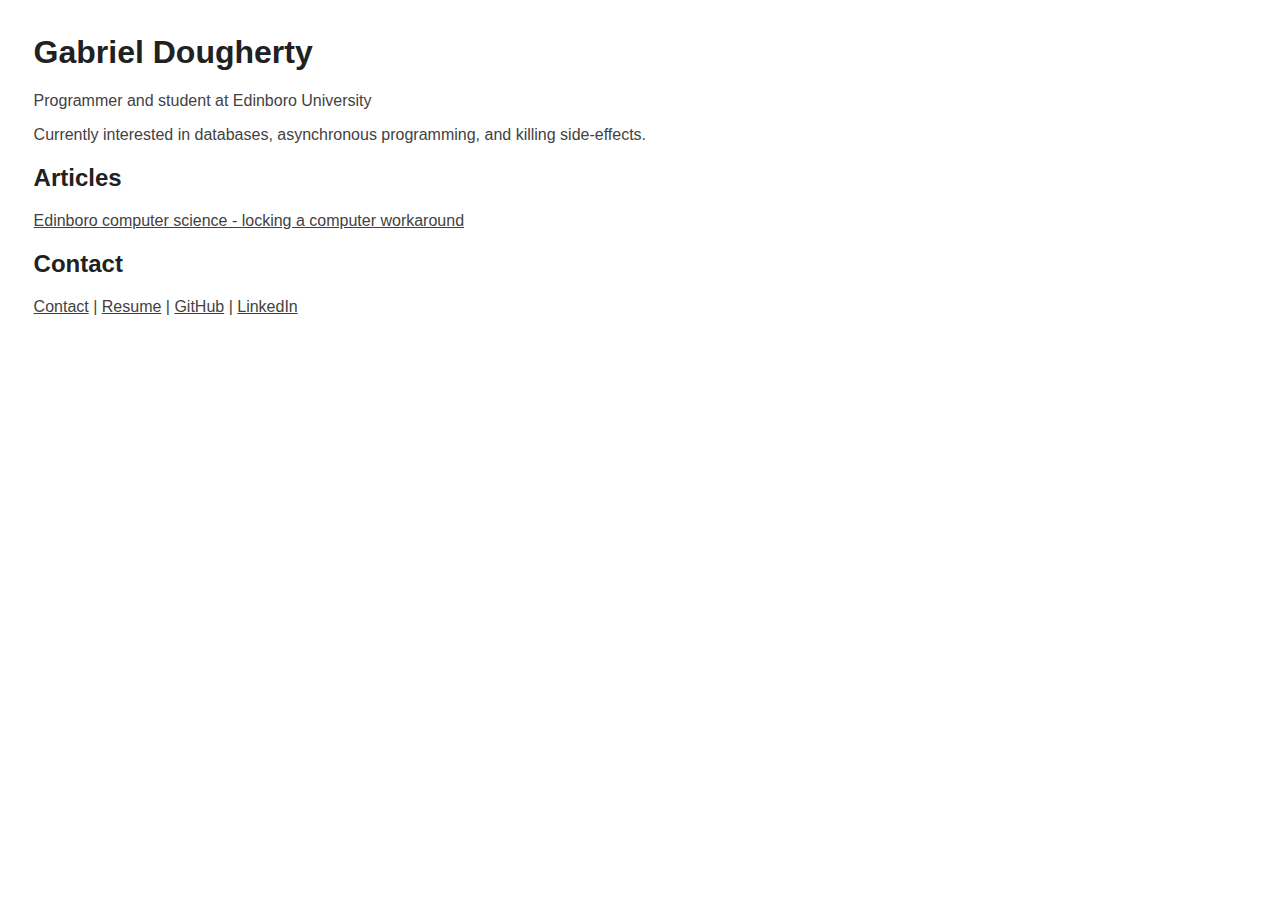
==== index.html @ 9f4837f8 "Initial Commit" ====
<!DOCTYPE html/>
<html>
<head>
	<title>Gabriel Dougherty</title>
	<link rel="stylesheet" href="styles.css">
</head>

<body>
	<h1>Gabriel Dougherty</h1>
	<p>Programmer and student at Edinboro University</p>
	<p>Currently interested in databases, asynchronous programming, and killing side-effects.</p>
	<h2>Articles</h2>
	<a href="docs/locking-computer.html">Edinboro computer science - locking a computer workaround</a>
	<h2>Contact</h2>
	<p class="footer">
		<a href="mailto:contact@gabrieldougherty.com">Contact</a>
		|
		<a href="docs/Gabriel_Dougherty_Resume.pdf">Resume</a>
		|
		<a href="https://github.com/GabrielDougherty">GitHub</a>
		|
		<a href="https://www.linkedin.com/in/gabriel-dougherty">LinkedIn</a>
	</p>
</body>
</html>
---- styles.css ----
body {
  color: #424242;
  font-family: arial, helvetica, verdana;
  padding-left: 2%;
  padding-top: 2%;
}

h1, h2 {
  color: #212121;
}

a {
  color: #424242;
}

ul {
  list-style-type: square;
}

li {
  margin: 5px;
}
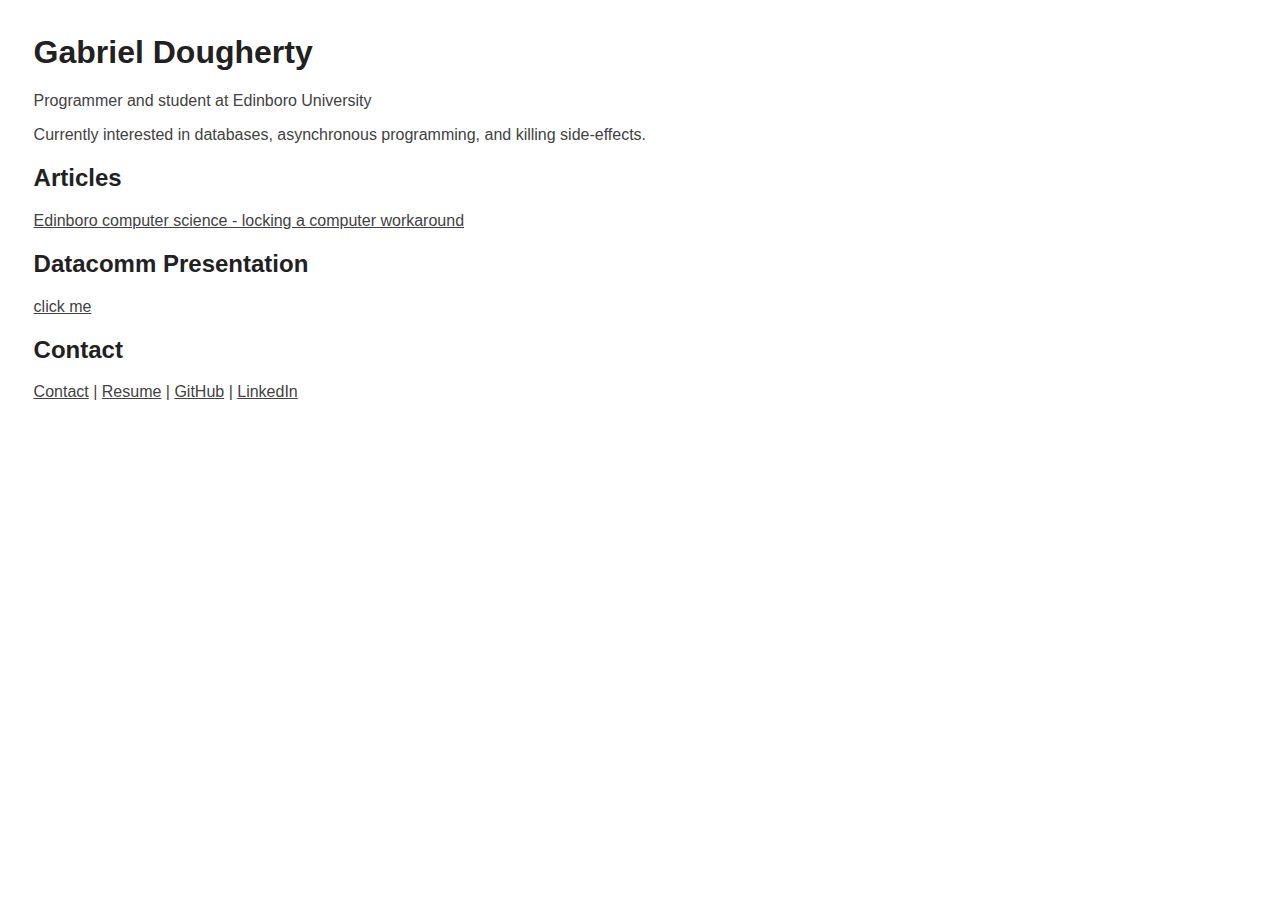
==== commit a3e1add1: "Add data comm link" ====
--- a/index.html
+++ b/index.html
@@ -11,6 +11,8 @@
 	<p>Currently interested in databases, asynchronous programming, and killing side-effects.</p>
 	<h2>Articles</h2>
 	<a href="docs/locking-computer.html">Edinboro computer science - locking a computer workaround</a>
+	<h2>Datacomm Presentation</h2>
+	<a href="http://signalr-app-datacomm.herokuapp.com/">click me</a>
 	<h2>Contact</h2>
 	<p class="footer">
 		<a href="mailto:contact@gabrieldougherty.com">Contact</a>
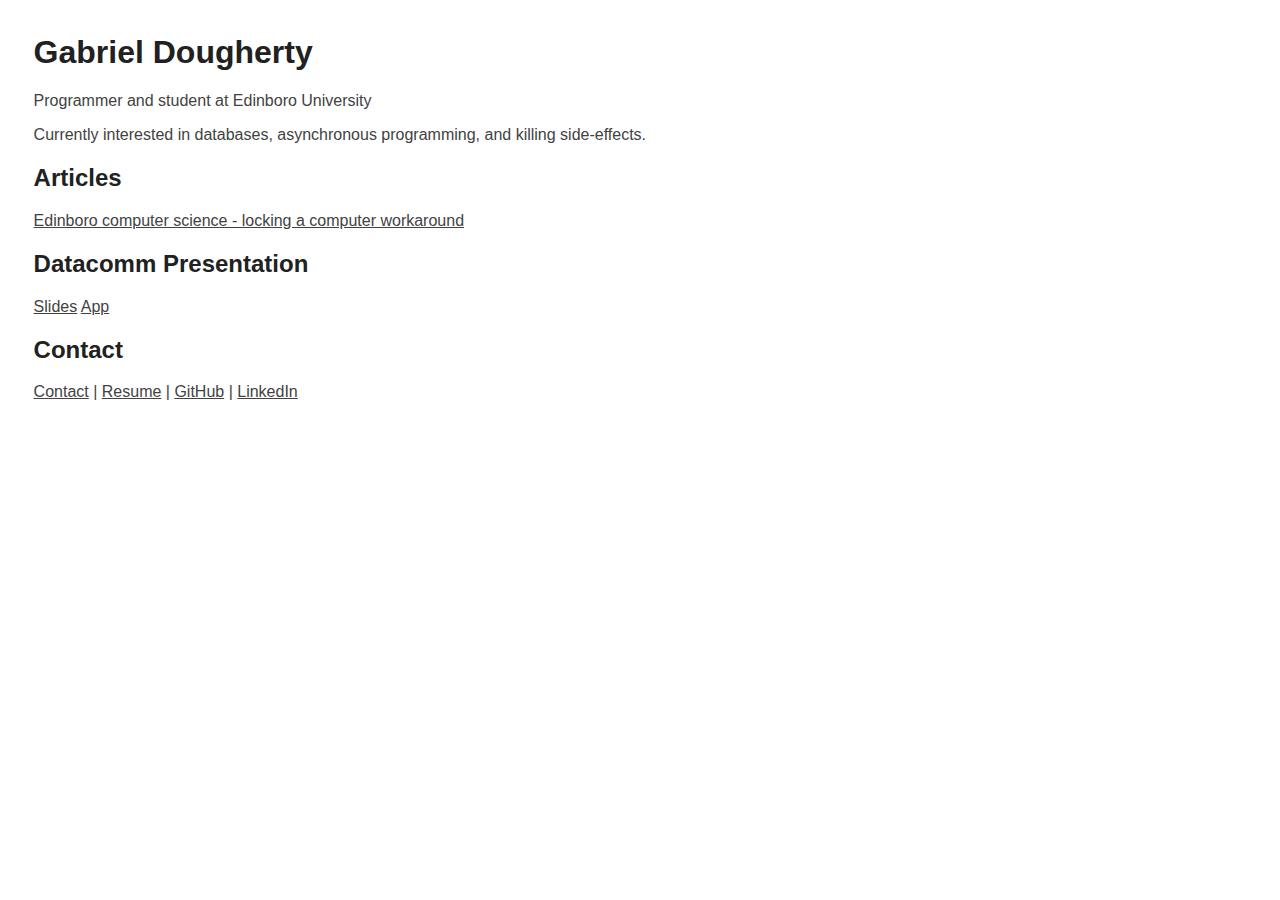
==== commit 08919016: "Add presentation slides" ====
--- a/index.html
+++ b/index.html
@@ -12,7 +12,8 @@
 	<h2>Articles</h2>
 	<a href="docs/locking-computer.html">Edinboro computer science - locking a computer workaround</a>
 	<h2>Datacomm Presentation</h2>
-	<a href="http://signalr-app-datacomm.herokuapp.com/">click me</a>
+	<a href="https://docs.google.com/presentation/d/1yiJpufxviivX1AjexMpkQCiyy8W4XzYft1YQJO9hCU8/edit?usp=sharing">Slides</a>
+	<a href="http://signalr-app-datacomm.herokuapp.com/">App</a>
 	<h2>Contact</h2>
 	<p class="footer">
 		<a href="mailto:contact@gabrieldougherty.com">Contact</a>
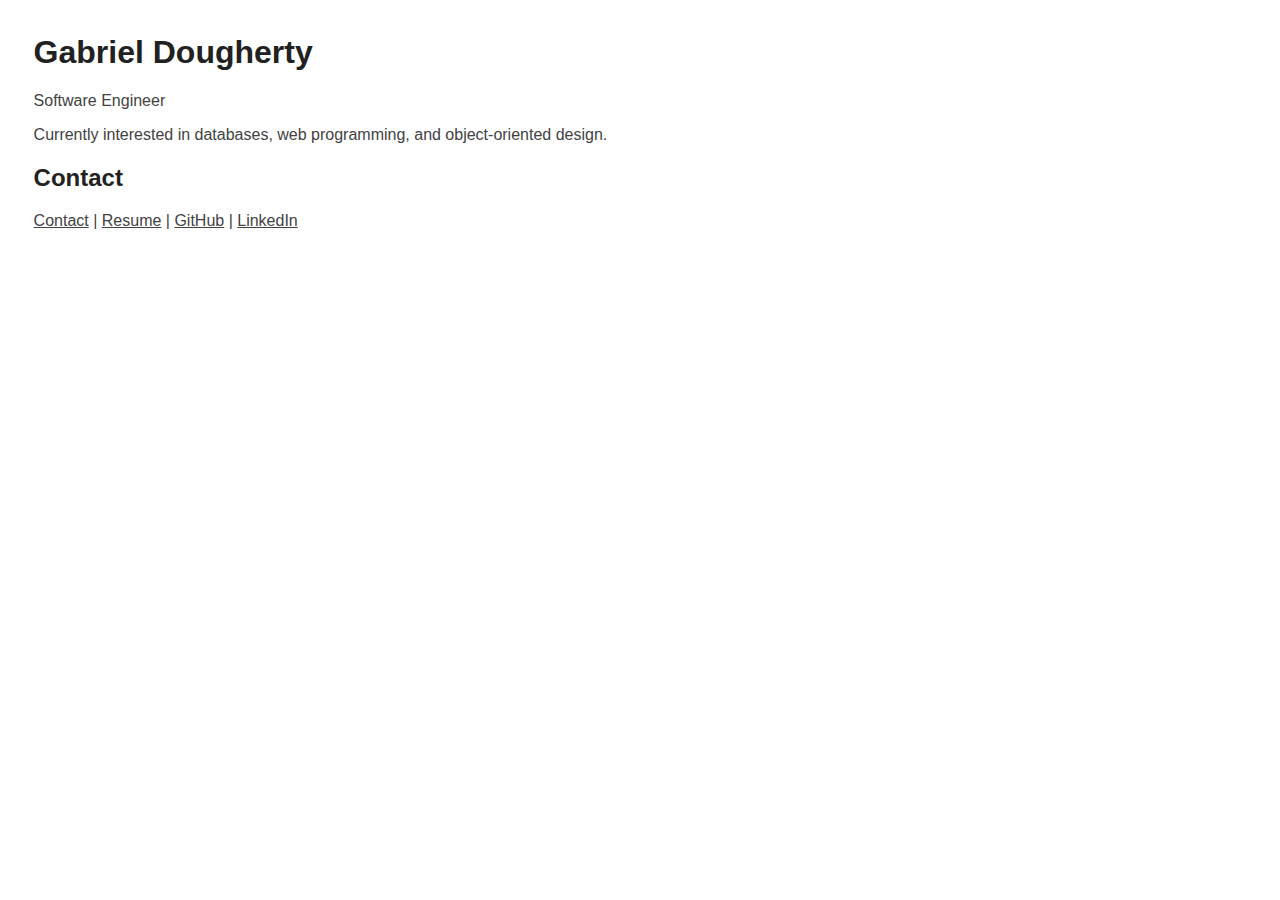
==== commit 48159984: "Quick update to website (I'm not in college any more)" ====
--- a/index.html
+++ b/index.html
@@ -7,13 +7,13 @@
 
 <body>
 	<h1>Gabriel Dougherty</h1>
-	<p>Programmer and student at Edinboro University</p>
-	<p>Currently interested in databases, asynchronous programming, and killing side-effects.</p>
-	<h2>Articles</h2>
-	<a href="docs/locking-computer.html">Edinboro computer science - locking a computer workaround</a>
-	<h2>Datacomm Presentation</h2>
-	<a href="https://docs.google.com/presentation/d/1yiJpufxviivX1AjexMpkQCiyy8W4XzYft1YQJO9hCU8/edit?usp=sharing">Slides</a>
-	<a href="http://signalr-app-datacomm.herokuapp.com/">App</a>
+	<p>Software Engineer</p>
+	<p>Currently interested in databases, web programming, and object-oriented design.</p>
+	<!-- <h2>Articles</h2> -->
+	<!-- <a href="docs/locking-computer.html">Edinboro computer science - locking a computer workaround</a> -->
+	<!-- <h2>Datacomm Presentation</h2> -->
+	<!-- <a href="https://docs.google.com/presentation/d/1yiJpufxviivX1AjexMpkQCiyy8W4XzYft1YQJO9hCU8/edit?usp=sharing">Slides</a> -->
+	<!-- <a href="http://signalr-app-datacomm.herokuapp.com/">App</a> -->
 	<h2>Contact</h2>
 	<p class="footer">
 		<a href="mailto:contact@gabrieldougherty.com">Contact</a>
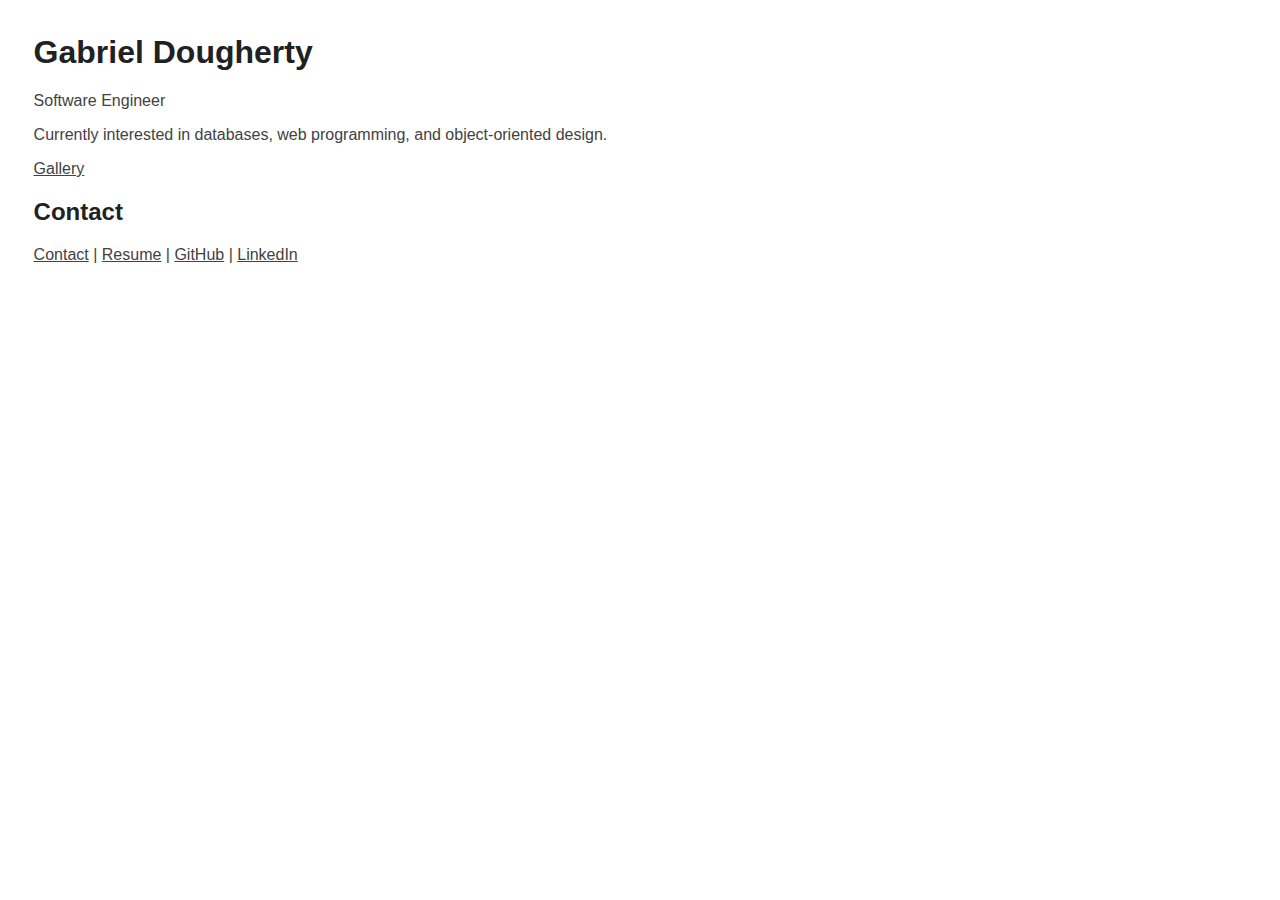
==== commit 3b8668b7: "Add rudimentary gallery for sketches" ====
--- a/index.html
+++ b/index.html
@@ -13,6 +13,7 @@
 	<!-- <a href="docs/locking-computer.html">Edinboro computer science - locking a computer workaround</a> -->
 	<!-- <h2>Datacomm Presentation</h2> -->
 	<!-- <a href="https://docs.google.com/presentation/d/1yiJpufxviivX1AjexMpkQCiyy8W4XzYft1YQJO9hCU8/edit?usp=sharing">Slides</a> -->
+	<a href="sketches/gallery.html">Gallery</a>
 	<!-- <a href="http://signalr-app-datacomm.herokuapp.com/">App</a> -->
 	<h2>Contact</h2>
 	<p class="footer">
--- a/styles.css
+++ b/styles.css
@@ -21,3 +21,4 @@
   margin: 5px;
 }
 
+#myFrame { width:100%; height:100%; }
